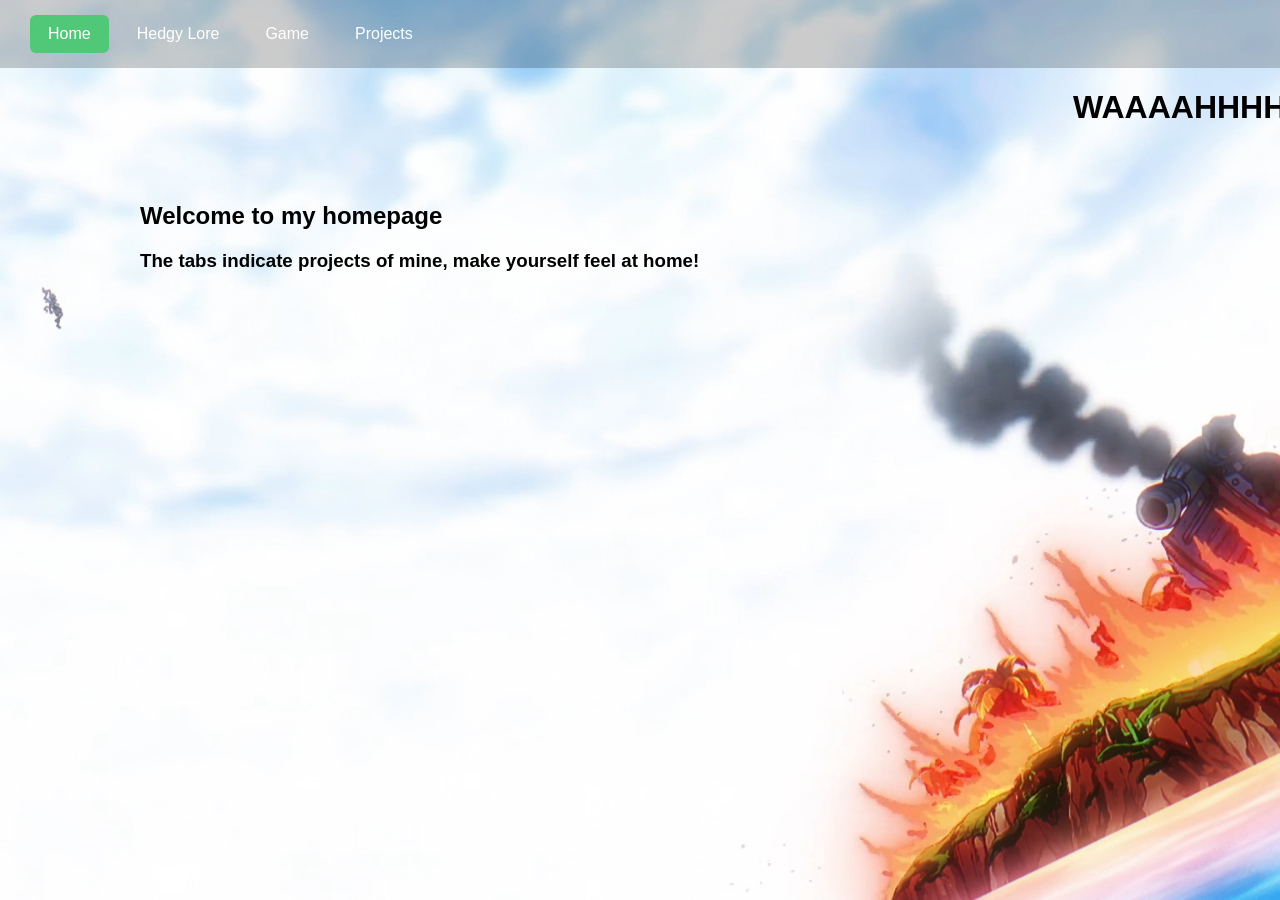
==== index.html @ 2be2607c "Refactor marquee element and add full-marquee class Removed duplicate marquee element and added a ne" ====
<!DOCTYPE html>
<html lang="en">
<head>
  <meta charset="UTF-8">
  <meta name="viewport" content="width=device-width, initial-scale=1.0">

  <title>Fisch</title>

  <style>
    body {
      background-image: url("bg1P.jpg");
      background-size: cover;
      background-position: center;
      background-attachment: fixed;

      min-height: 100vh;
      margin: 0;
      font-family: Arial, sans-serif;
      color: black;
    }

    nav {
      display: flex;
      gap: 10px;
      padding: 15px 30px;
      background-color: rgba(0, 0, 0, 0.2);
    }

    nav a {
      color: white;
      text-decoration: none;
      padding: 10px 18px;
      border-radius: 6px;
    }

    nav a:hover,
    nav a.active {
      background-color: #50C878;
    }

    main {
      max-width: 1000px;
      margin: auto;
      padding: 30px;
      background-color: transparent;
    }

    iframe {
      max-width: 100%;
    }

    .full-marquee {
      display: block;
      width: 100%;
    }
    
  </style>
</head>

<body>
  <nav>
    <a class="active" href="index.html">Home</a>
    <a href="hedgy.html">Hedgy Lore</a>
    <a href="game.html">Game</a>
    <a href="projects.html">Projects</a>
  </nav>

  <marquee scrollamount="16"><h1><span>WAAAAHHHHHHH</span></h1></marquee>
  
  <main>
    
    <h2>Welcome to my homepage</h2>

    <h3>The tabs indicate projects of mine, make yourself feel at home!</h3>

      </div>
    </div>
  </main>
</body>
</html>
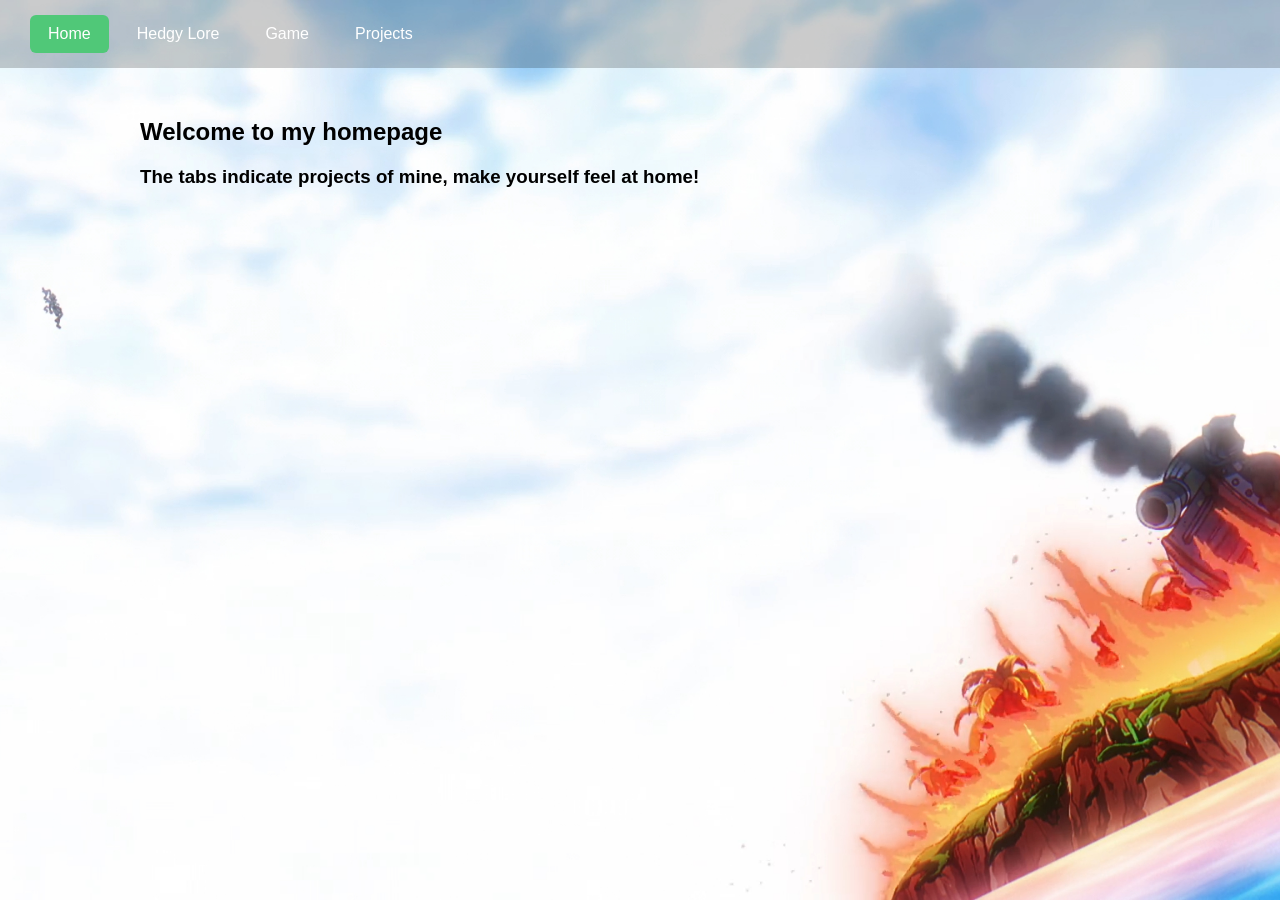
==== commit 2c34156e: "Remove marquee element from index.html Removed marquee element displaying 'WAAAAHHHHHHH'." ====
--- a/index.html
+++ b/index.html
@@ -64,8 +64,6 @@
     <a href="game.html">Game</a>
     <a href="projects.html">Projects</a>
   </nav>
-
-  <marquee scrollamount="16"><h1><span>WAAAAHHHHHHH</span></h1></marquee>
   
   <main>
     
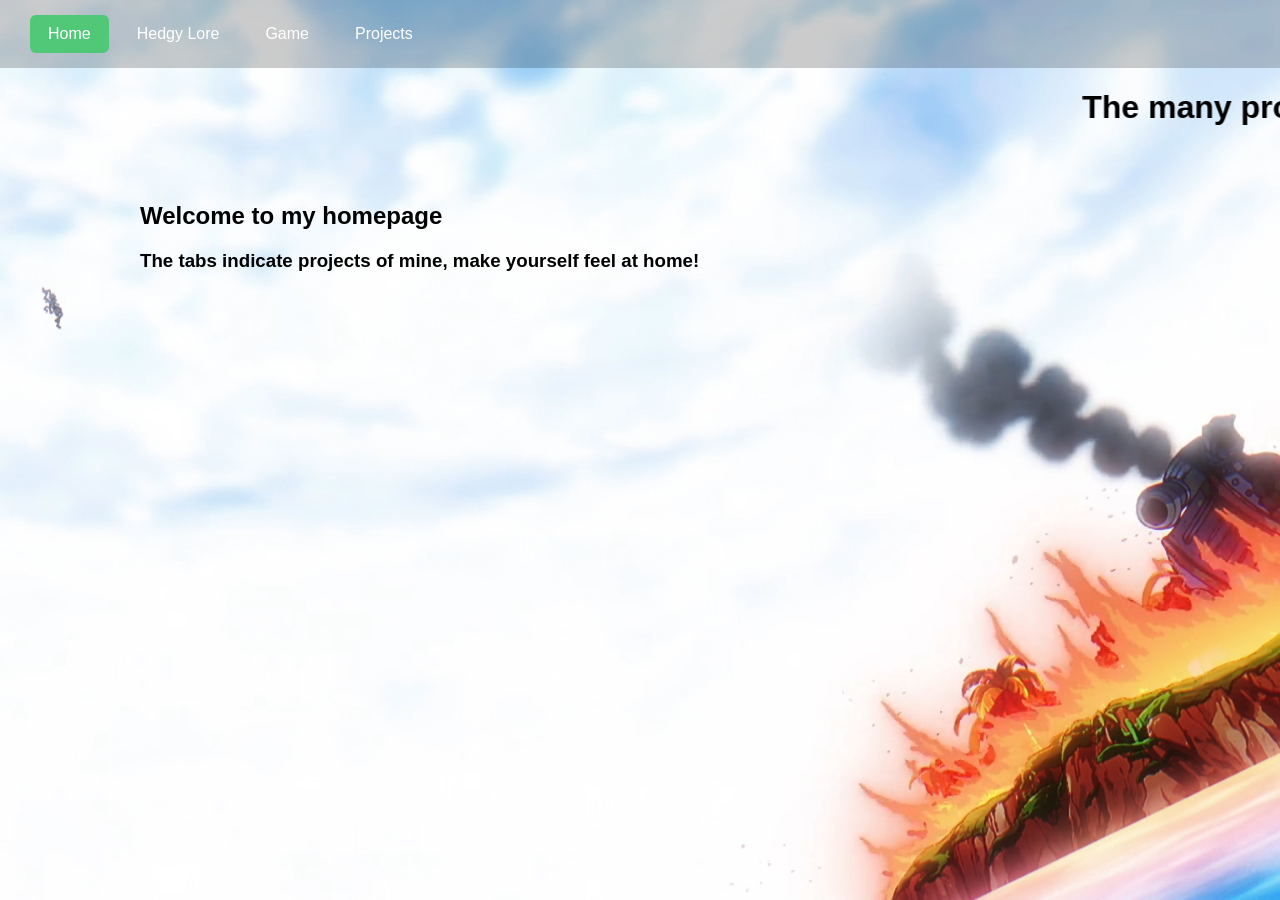
==== commit c24b09a3: "Add full marquee style and update marquee element Added a full marquee style and updated marquee ele" ====
--- a/index.html
+++ b/index.html
@@ -53,7 +53,6 @@
       display: block;
       width: 100%;
     }
-    
   </style>
 </head>
 
@@ -64,7 +63,9 @@
     <a href="game.html">Game</a>
     <a href="projects.html">Projects</a>
   </nav>
-  
+
+  <marquee scrollamount="16"> <h1><span>The many projects I have created</span></h1> </marquee>
+
   <main>
     
     <h2>Welcome to my homepage</h2>
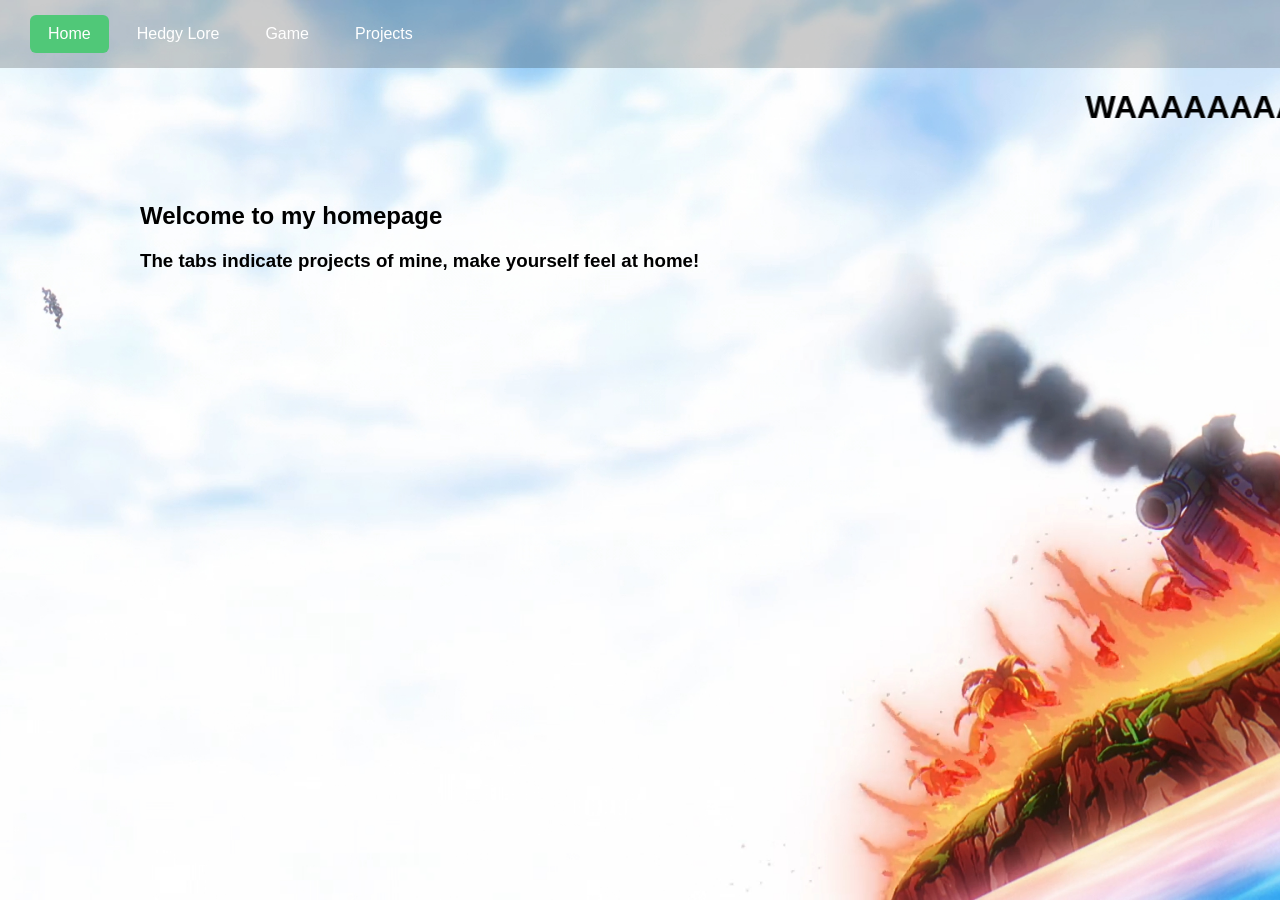
==== commit bdacb02d: "Change marquee text to a new message" ====
--- a/index.html
+++ b/index.html
@@ -64,7 +64,7 @@
     <a href="projects.html">Projects</a>
   </nav>
 
-  <marquee scrollamount="16"> <h1><span>The many projects I have created</span></h1> </marquee>
+  <marquee scrollamount="16"> <h1><span>WAAAAAAAAAHHHHHHHHHHHHHH</span></h1> </marquee>
 
   <main>
     
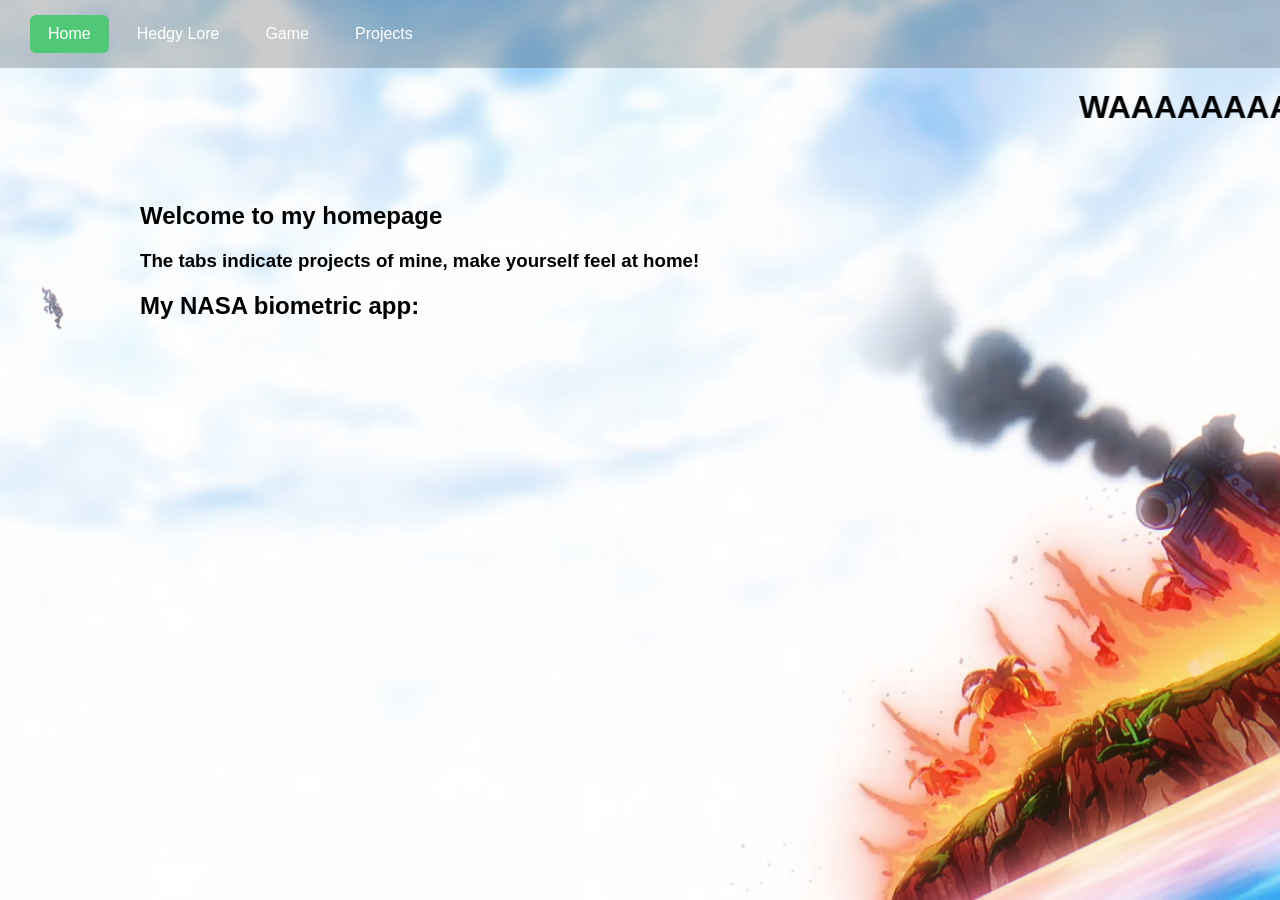
==== commit 304f32c5: "Add heading for NASA biometric app Added a new heading for the NASA biometric app section." ====
--- a/index.html
+++ b/index.html
@@ -72,6 +72,10 @@
 
     <h3>The tabs indicate projects of mine, make yourself feel at home!</h3>
 
+    <h2>My NASA biometric app:</h2>
+
+    
+
       </div>
     </div>
   </main>
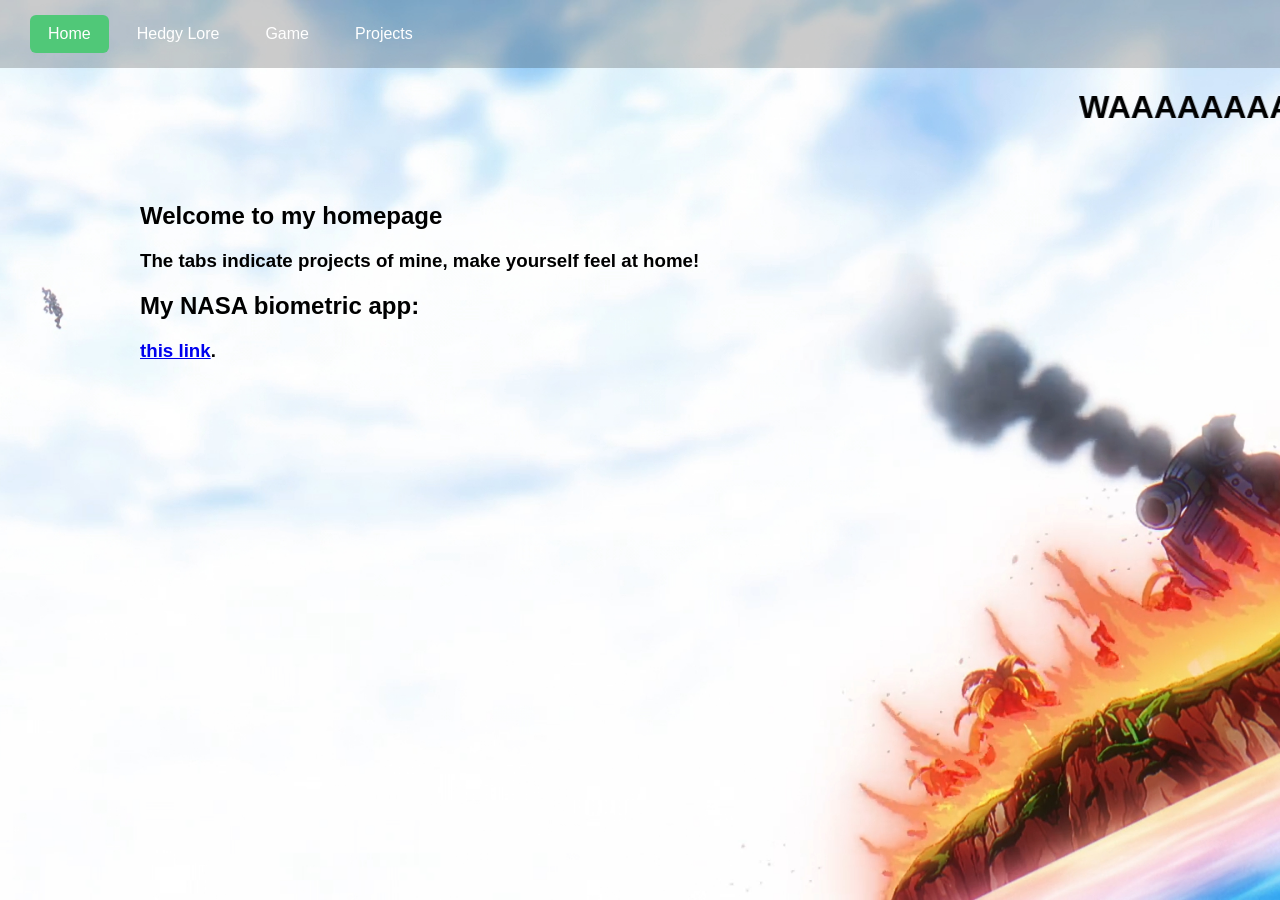
==== commit 2f3f02c7: "Fix link formatting in index.html" ====
--- a/index.html
+++ b/index.html
@@ -74,7 +74,7 @@
 
     <h2>My NASA biometric app:</h2>
 
-    
+    <h3><a href="https://ish-2601.github.io/Space-App-Med/">this link</a>.</h3>
 
       </div>
     </div>
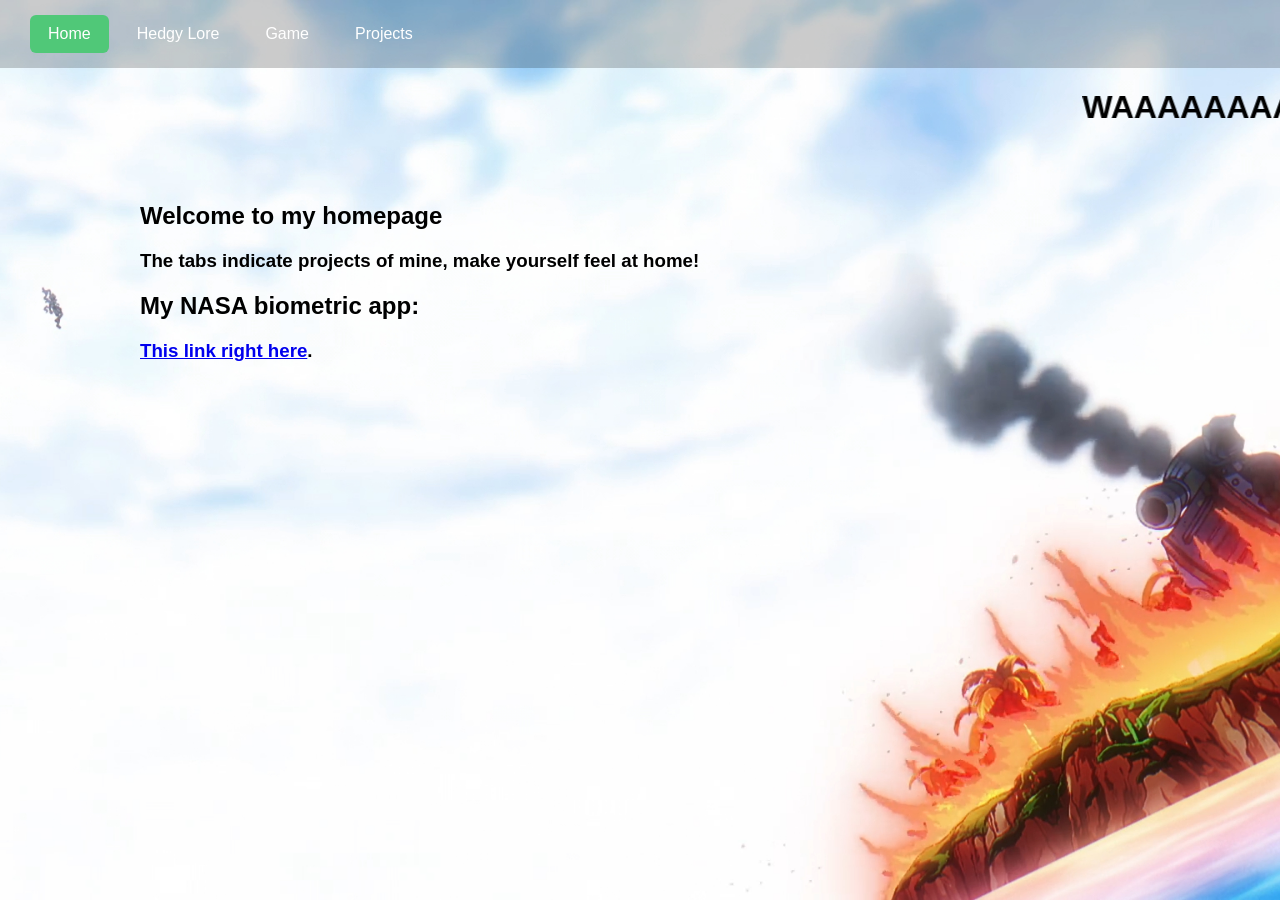
==== commit 039e997c: "Update link text for NASA biometric app" ====
--- a/index.html
+++ b/index.html
@@ -74,7 +74,7 @@
 
     <h2>My NASA biometric app:</h2>
 
-    <h3><a href="https://ish-2601.github.io/Space-App-Med/">this link</a>.</h3>
+    <h3><a href="https://ish-2601.github.io/Space-App-Med/">This link right here</a>.</h3>
 
       </div>
     </div>
